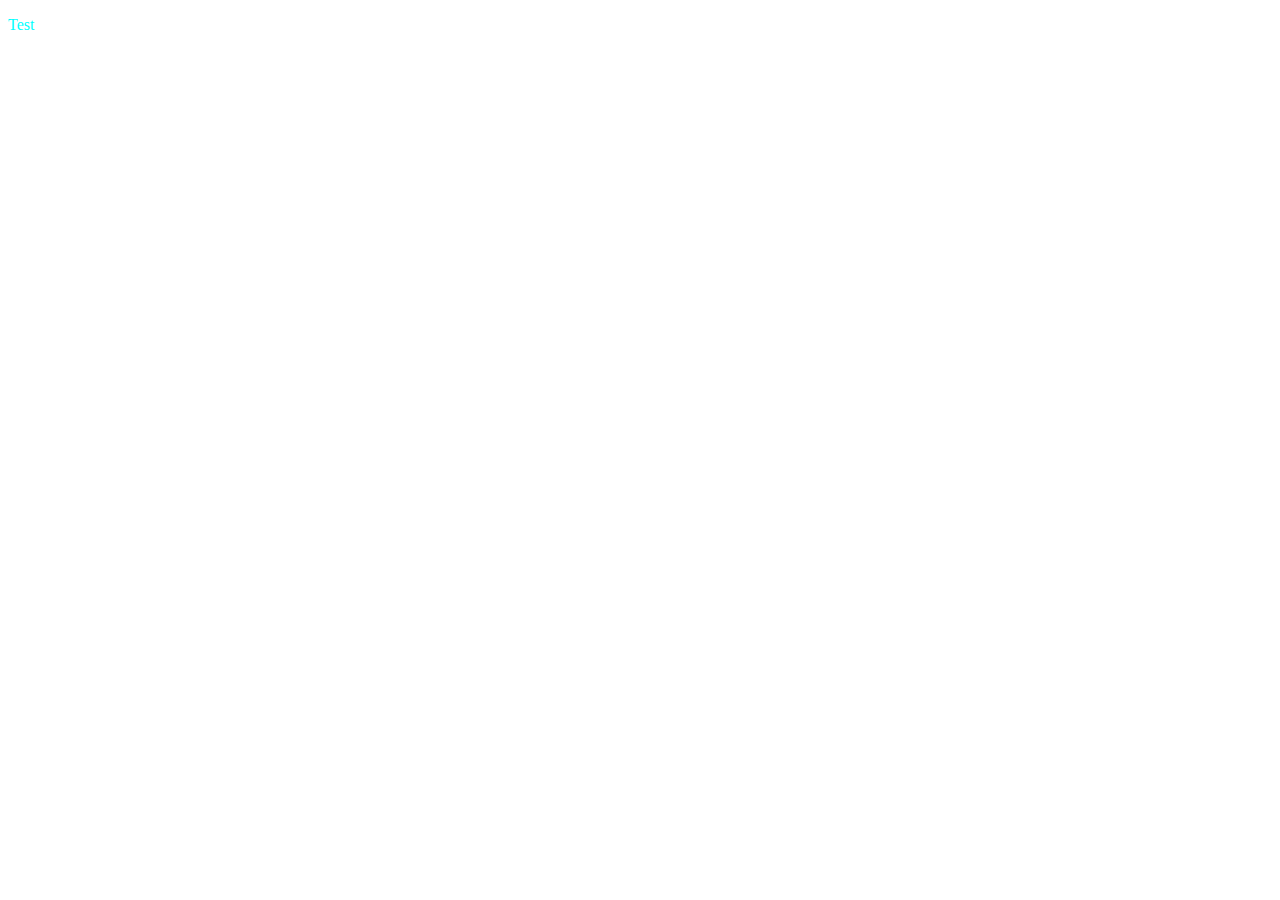
==== index.html @ d258aa45 "template" ====
<!DOCTYPE html>
<html lang="en">
<head>
    <meta charset="UTF-8">
    <meta http-equiv="X-UA-Compatible" content="IE=edge">
    <meta name="viewport" content="width=device-width, initial-scale=1.0">
    <title>Dillon's Web Hosting</title>
    <link rel="stylesheet" href="style.css">
    <script src="script.js" defer></script>
</head>
<body>
    <p id="test">Test</p>
</body>
</html>
---- style.css ----
#test{
    color: aqua;
}
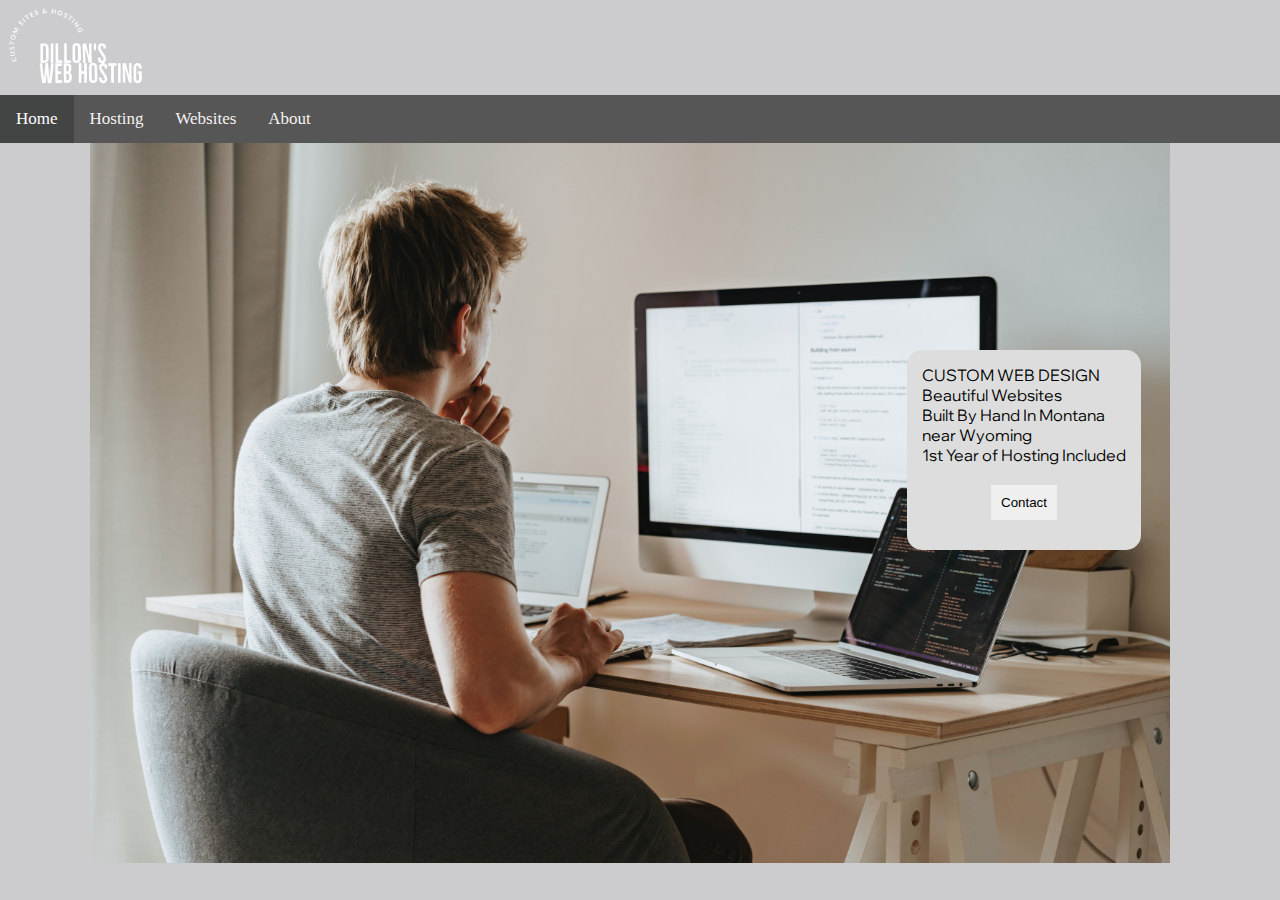
==== commit 61fb89f0: "hosting page up, created functions for nav link and page display" ====
--- a/index.html
+++ b/index.html
@@ -5,10 +5,46 @@
     <meta http-equiv="X-UA-Compatible" content="IE=edge">
     <meta name="viewport" content="width=device-width, initial-scale=1.0">
     <title>Dillon's Web Hosting</title>
+    <link rel="preconnect" href="https://fonts.googleapis.com">
+    <link rel="preconnect" href="https://fonts.gstatic.com" crossorigin>
+    <link href="https://fonts.googleapis.com/css2?family=Wix+Madefor+Display&display=swap" rel="stylesheet">
     <link rel="stylesheet" href="style.css">
+
     <script src="script.js" defer></script>
 </head>
 <body>
-    <p id="test">Test</p>
+    <div class="container" id="container">
+
+        <div class="logoDiv" id="logoDiv">
+            <img class="logoImg" src="images/logo2.png" alt="">
+          
+            <div class="topnav" id="topnav">
+                <a href="#home" class="active" id="homeBtn">Home</a>
+                <a href="#hosting" id="hostingBtn">Hosting</a>
+                <a href="#sites" id="sitesBtn">Websites</a>
+                <a href="#about" id="aboutBtn">About</a>         
+            </div>
+
+        </div>
+
+<div class="hosting" id="hosting">
+    <p class="disclaimerTxt" id="disclaimerTxt">*Paid annually</p>
+</div>
+<div class="sites" id="sites"></div>
+<div class="about" id="about"></div>
+        <div class="introDiv" id="introDiv">
+            <img src="images/pexels-olia-danilevich-4974915.jpg" alt="" class="introImg" id="introImg">
+            <p class="introMsg" id="introMsg"> CUSTOM WEB DESIGN<br>
+                Beautiful Websites<br>
+                Built By Hand
+                In Montana<br>
+                near Wyoming<br> 
+                1st Year of Hosting Included<br>                            
+               <br>
+            </p>
+        </div>
+
+    </div>
+   
 </body>
 </html>--- a/style.css
+++ b/style.css
@@ -1,3 +1,146 @@
-#test{
-    color: aqua;
-}+*{
+    box-sizing: border-box;
+    margin: 0px;
+    padding: 0px;
+}
+.container{
+    display: flex;
+    flex-direction: column;
+    width: 100vw;
+    height: 100vh;
+    height: fit-content;
+    background-color: rgb(204, 204, 206);
+}
+
+/*NAV
+/* Add a black background color to the top navigation */
+.topnav {
+    background-color: #575656;
+    overflow: hidden;
+    position: fixed;
+    width: 100%;
+  }
+  
+  /* Style the links inside the navigation bar */
+  .topnav a {
+    float: left;   
+    color: #f2f2f2;
+    text-align: center;
+    padding: 14px 16px;
+    text-decoration: none;
+    font-size: 17px;
+    
+  }
+  
+  /* Change the color of links on hover */
+  .topnav a:hover {
+    background-color: #ddd;
+    color: black;
+  }
+  
+  /* Add a color to the active/current link */
+  .topnav a.active {
+    background-color: #434444;
+    color: white;
+  }
+  .logoDiv{
+    display: block;
+    background-color: rgb(204, 204, 206);
+    height: fit-content;
+    position: fixed;
+    top: 0;
+    width: 100%;
+  }
+  .logoImg{
+    width: 150px;
+    
+  }
+  .introDiv{
+    background-color: rgb(204, 204, 206);
+    max-width: 100vw;
+    height: 100vh;
+  }
+  .introImg{
+    position: relative;
+    top: 50%;
+    left: 7%;
+   height:80vh;
+    overflow: hidden;
+    top: 143px;
+    
+  }
+  .introMsg{
+    position: absolute;
+    top: 50%;
+    left: 80%;
+    transform: translate(-50%, -50%);
+    height: fit-content;
+    padding: 15px 15px 30px 15px;
+    font-size: 1rem;
+    background-color: #ddd;    
+    border-radius: 15px;
+    font-family: 'Wix Madefor Display', sans-serif;
+    display: flex;
+    flex-direction: column;
+    justify-content: space-around;
+  }
+  .contactBtn{
+    align-self: center;
+    padding: 10px;
+    outline: none;
+    border: none;
+  }
+  .contactBtn:hover{
+    background-color: #434444;
+    color: white;
+  }
+
+.hosting{
+    display: flex;
+    justify-content: space-around;
+    margin: 0 250px 0 250px;
+    padding-top: 150px;
+    height: 100vh;
+    background-color: rgb(204, 204, 206);
+    
+}
+.pkgCard{
+    padding: 75px;
+    height: 300px;
+    width: max-content;
+    background-color: #f2f2f2;
+}
+.disclaimerTxt{
+    position: fixed;
+    bottom: 0;
+}
+  @media screen and (max-width: 800px) {
+    .container{
+        display: flex;
+        flex-direction: column;
+        overflow: hidden;
+    }
+    .introImg{
+        position: absolute;
+        top: 60%;
+        left: -20vw;
+        max-height:84vh;
+        overflow: hidden;
+        top: 143px;
+        
+      }
+    .introMsg{
+        position: absolute;
+        top: 70%;
+        left: 50%;
+        transform: translate(-50%, -50%);
+        height: 300px;
+        width: 80%;
+        
+        background-color: #ddd;
+        padding: 35px;
+        border-radius: 15px;
+        font-family: 'Wix Madefor Display', sans-serif;
+      }
+    
+  }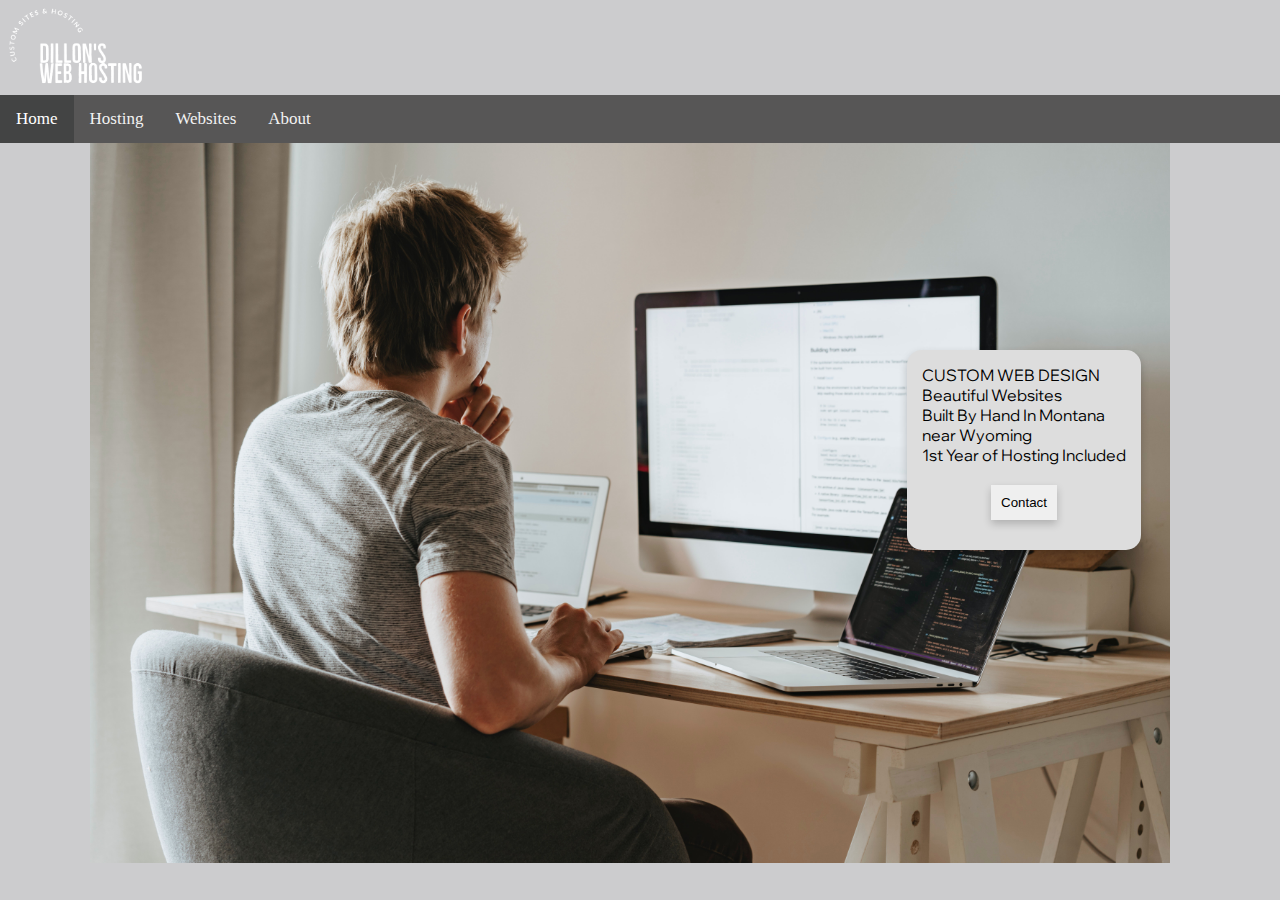
==== commit 5bda1b0f: "basic site cards with thumb nails" ====
--- a/index.html
+++ b/index.html
@@ -28,7 +28,7 @@
         </div>
 
 <div class="hosting" id="hosting">
-    <p class="disclaimerTxt" id="disclaimerTxt">*Paid annually</p>
+    <p class="disclaimerTxt" id="disclaimerTxt">*Starting price</p>
 </div>
 <div class="sites" id="sites"></div>
 <div class="about" id="about"></div>
--- a/style.css
+++ b/style.css
@@ -64,7 +64,7 @@
     position: relative;
     top: 50%;
     left: 7%;
-   height:80vh;
+    height:80vh;
     overflow: hidden;
     top: 143px;
     
@@ -83,12 +83,14 @@
     display: flex;
     flex-direction: column;
     justify-content: space-around;
+    box-shadow: 0 4px 8px 0 rgba(0, 0, 0, 0.2);
   }
   .contactBtn{
     align-self: center;
     padding: 10px;
     outline: none;
     border: none;
+    box-shadow: 0 4px 8px 0 rgba(0, 0, 0, 0.2);
   }
   .contactBtn:hover{
     background-color: #434444;
@@ -98,7 +100,7 @@
 .hosting{
     display: flex;
     justify-content: space-around;
-    margin: 0 250px 0 250px;
+    margin: 30px 250px 0 250px;
     padding-top: 150px;
     height: 100vh;
     background-color: rgb(204, 204, 206);
@@ -109,10 +111,30 @@
     height: 300px;
     width: max-content;
     background-color: #f2f2f2;
+    box-shadow: 0 4px 8px 0 rgba(0, 0, 0, 0.2);
 }
 .disclaimerTxt{
     position: fixed;
     bottom: 0;
+}
+.sites{
+    display: flex;
+    justify-content: space-around;
+    margin: 30px 30px 30px 30px;
+    padding-top: 175px;
+    height: 100vh;
+    background-color: rgb(204, 204, 206);
+}
+.demoCrd{
+    
+    padding: 25px;
+    height: fit-content;
+    width: max-content;
+    background-color: #f2f2f2;
+    box-shadow: 0 4px 8px 0 rgba(0, 0, 0, 0.2);
+}
+.cardImage{
+    width: 200px;
 }
   @media screen and (max-width: 800px) {
     .container{
@@ -142,5 +164,19 @@
         border-radius: 15px;
         font-family: 'Wix Madefor Display', sans-serif;
       }
-    
+      .hosting{
+        flex-direction: column;
+        justify-content: space-around;
+        align-items: center;
+        margin: 10px 250px 10px 250px;
+        padding-top: 150px;
+        height: 100%;
+      }
+      .pkgCard{
+        padding: 50px;
+        margin: 5px;
+        height: 300px;
+        width: max-content;
+        background-color: #f2f2f2;
+    }
   }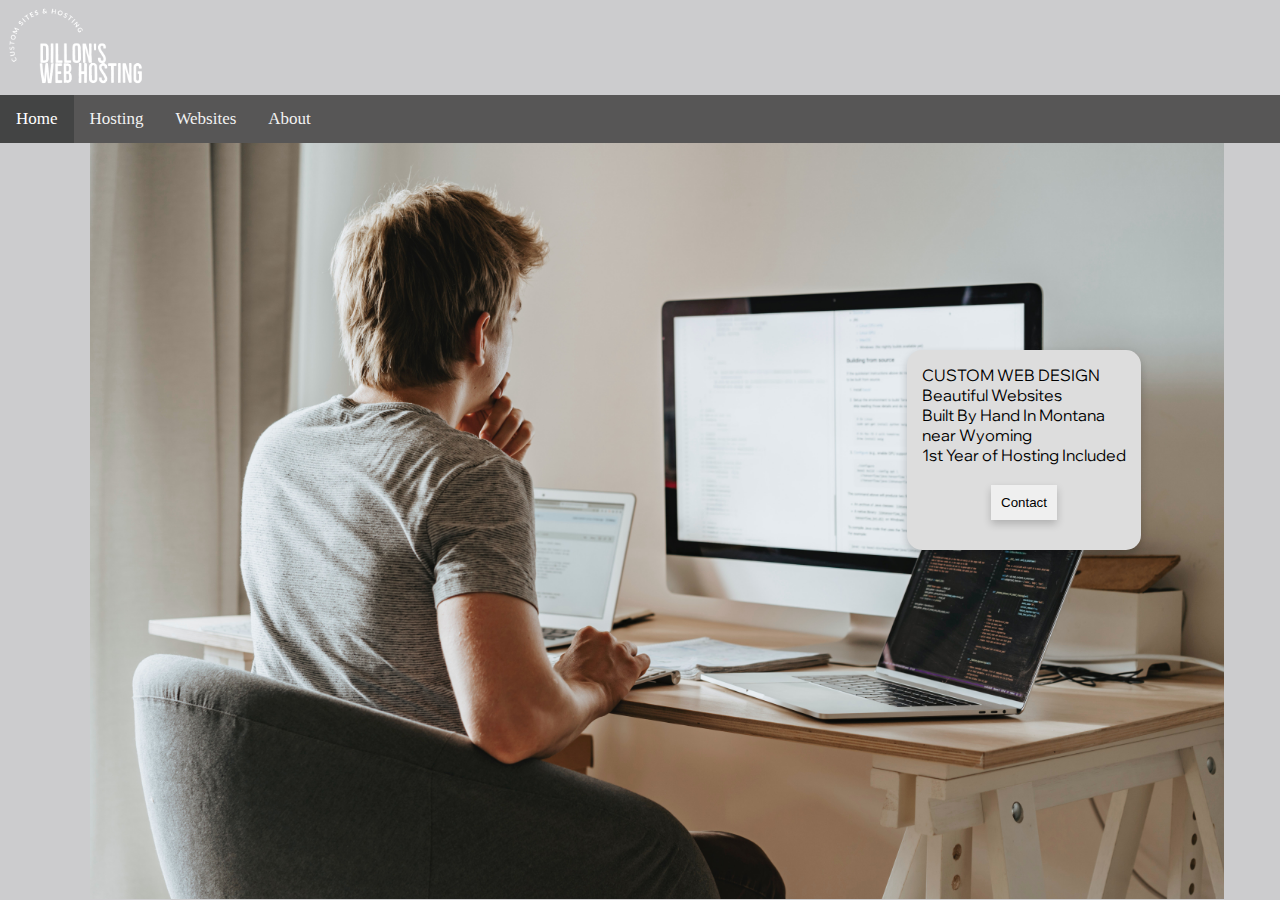
==== commit 01f2dc48: "intro image position" ====
--- a/index.html
+++ b/index.html
@@ -3,8 +3,9 @@
 <head>
     <meta charset="UTF-8">
     <meta http-equiv="X-UA-Compatible" content="IE=edge">
+    <meta name="keywords" content="HTML, CSS, JavaScript, developer, dev, Web developer, website, hosting, coding,">
     <meta name="viewport" content="width=device-width, initial-scale=1.0">
-    <title>Dillon's Web Hosting</title>
+    <title>Dillon's Web Design & Hosting</title>
     <link rel="preconnect" href="https://fonts.googleapis.com">
     <link rel="preconnect" href="https://fonts.gstatic.com" crossorigin>
     <link href="https://fonts.googleapis.com/css2?family=Wix+Madefor+Display&display=swap" rel="stylesheet">
@@ -31,7 +32,12 @@
     <p class="disclaimerTxt" id="disclaimerTxt">*Starting price</p>
 </div>
 <div class="sites" id="sites"></div>
-<div class="about" id="about"></div>
+<div class="about" id="about">
+    <h2 class="name" id="name">Dillon</h2>
+    <a href="https://github.com/dielawn">github</a><br>
+    <a href="">LinkedIn</a>
+    <p class="proBio" id="proBio">JavaScript</p>
+</div>
         <div class="introDiv" id="introDiv">
             <img src="images/pexels-olia-danilevich-4974915.jpg" alt="" class="introImg" id="introImg">
             <p class="introMsg" id="introMsg"> CUSTOM WEB DESIGN<br>
--- a/style.css
+++ b/style.css
@@ -15,8 +15,7 @@
 /*NAV
 /* Add a black background color to the top navigation */
 .topnav {
-    background-color: #575656;
-    overflow: hidden;
+    background-color: #575656;   
     position: fixed;
     width: 100%;
   }
@@ -28,8 +27,7 @@
     text-align: center;
     padding: 14px 16px;
     text-decoration: none;
-    font-size: 17px;
-    
+    font-size: 17px;    
   }
   
   /* Change the color of links on hover */
@@ -57,15 +55,19 @@
   }
   .introDiv{
     background-color: rgb(204, 204, 206);
-    max-width: 100vw;
-    height: 100vh;
+    max-width: 100%;
+    height: 100vh;
+  }
+  .about{
+    position: relative;
+    top: 143px;
   }
   .introImg{
     position: relative;
     top: 50%;
     left: 7%;
-    height:80vh;
-    overflow: hidden;
+    max-height:84vh;
+    overflow: none;
     top: 143px;
     
   }
@@ -129,25 +131,38 @@
     
     padding: 25px;
     height: fit-content;
-    width: max-content;
+    width: 500px;
     background-color: #f2f2f2;
     box-shadow: 0 4px 8px 0 rgba(0, 0, 0, 0.2);
 }
+.mobileImg{
+   max-height: 300px;
+}
 .cardImage{
-    width: 200px;
+    width: 450px;
 }
   @media screen and (max-width: 800px) {
     .container{
         display: flex;
         flex-direction: column;
+        align-items: center;
         overflow: hidden;
+        height: 100vh;
+    }
+    .topnav{
+        position: fixed;
+        left: 0;
+    }
+    .logoDiv{
+        position: fixed;
+        left: 0;
     }
     .introImg{
         position: absolute;
         top: 60%;
-        left: -20vw;
-        max-height:84vh;
-        overflow: hidden;
+        left: -60vw;
+        height: 783px;
+        
         top: 143px;
         
       }
@@ -164,9 +179,11 @@
         border-radius: 15px;
         font-family: 'Wix Madefor Display', sans-serif;
       }
+
       .hosting{
         flex-direction: column;
         justify-content: space-around;
+        align-content: center;
         align-items: center;
         margin: 10px 250px 10px 250px;
         padding-top: 150px;
@@ -179,4 +196,27 @@
         width: max-content;
         background-color: #f2f2f2;
     }
+    .sites{
+        flex-direction: column;
+        justify-content: space-around;
+        align-items: center;
+        margin: 10px 250px 10px 250px;
+        padding-top: 150px;
+        height: 100%;
+    }
+    .demoCrd{
+        padding: 25px;
+        margin: 5px;
+        height: fit-content;
+        width: 400px;
+        background-color: #f2f2f2;
+        text-align: center;
+    }
+    .cardImage{
+        width: 325px;
+    }
+    .about{
+        position: absolute;
+        top: 150px;
+    }
   }